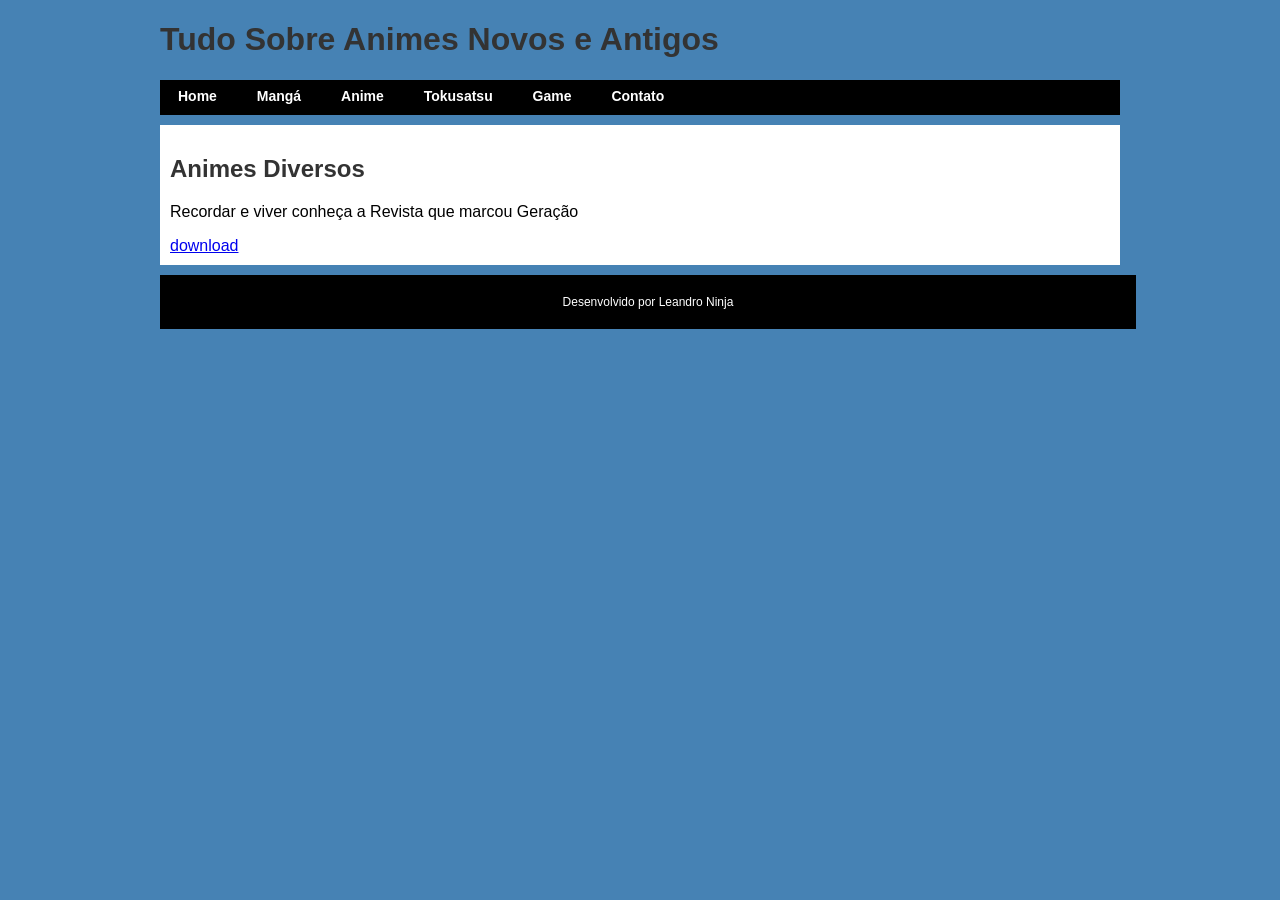
==== anime.html @ bd8b6b7f "Substitui arquivos placeholder pelos arquivos reais do projeto Adiciona todos os arquivos originais:" ====
﻿<!DOCTYPE html>

<html lang="pt-br">

<head>
<meta charset="utf-8">
<title>Animes Diversos</title>
<meta name="description" content="Donwloads,Links,App">
<link rel="icon" href="favicon.ico">
<link rel="stylesheet" type="text/css" href="style.css">
</head>


<body>

<header>
<h1>Tudo Sobre Animes Novos e Antigos</h1>
</header>
<nav>
<ul>
<li><a href="index.html">Home</a></li>
<li><a href="manga.html">Mangá</a></li>
<li><a href="anime.html">Anime</a></li>
<li><a href="tokusatsu.html">Tokusatsu</a></li>
<li><a href="game.html">Game</a></li>
<li><a href="contato.html">Contato</a></li>
</ul>
</nav>
<section>
<h2>Animes Diversos</h2>
<p>Recordar e viver conheça a Revista que marcou Geração</p>
<a href="Revista Herói 001.pdf" target=_blank">download</a>
</section>

<footer>
<p>Desenvolvido por Leandro Ninja</p>
</footer>
</body>
---- style.css ----
﻿/* Estilos gerais do corpo da página */
body {
    background-color: #4682B4;
    margin: 0;
    padding: 0;
    font-family: Arial, sans-serif;
}

/* Estilos para os títulos */
h1,
h2,
h3 {
    font-family: Verdana, sans-serif;
    color: #333;
}

/* Estilos para as seções */
section {
    background-color: #ffffff;
    font-family: Arial, sans-serif;
    padding: 10px;
    margin: 10px 0;
}

/* Estilos para o rodapé */
footer {
    background-color: #000000;
    color: #ffffff;
    font-family: Verdana, sans-serif;
    font-size: 12px;
    text-align: center;
    padding: 8px;
    position: relative;
    bottom: 0;
    width: 100%;
}

/* Estilos para imagens e vídeos */
img,
video {
    max-width: 100%;
    height: auto;
}

/* Estilos para a barra de navegação */
nav {
    background-color: #000000;
    height: 35px;
    font-family: Verdana, sans-serif;
    font-weight: bold;
    font-size: 14px;
}

nav ul {
    height: auto;
    padding: 8px 0;
    margin: 0;
    list-style: none;
}

nav li {
    display: inline;
    padding: 10px;
    margin: 0;
}

nav a {
    text-decoration: none;
    color: #ffffff;
    padding: 8px;
}

nav a:hover {
    background-color: #0000CD;
}

/* Media Queries para Responsividade */

/* Para telas maiores que 960px */
@media all and (min-width: 960px) {
    body {
        width: 960px;
        margin: auto;
    }
}

/* Para telas menores que 480px */
@media all and (max-width: 480px) {
    nav {
        height: 100%;
    }

    nav li {
        display: block;
        padding: 10px;
        margin: 0;
    }
}
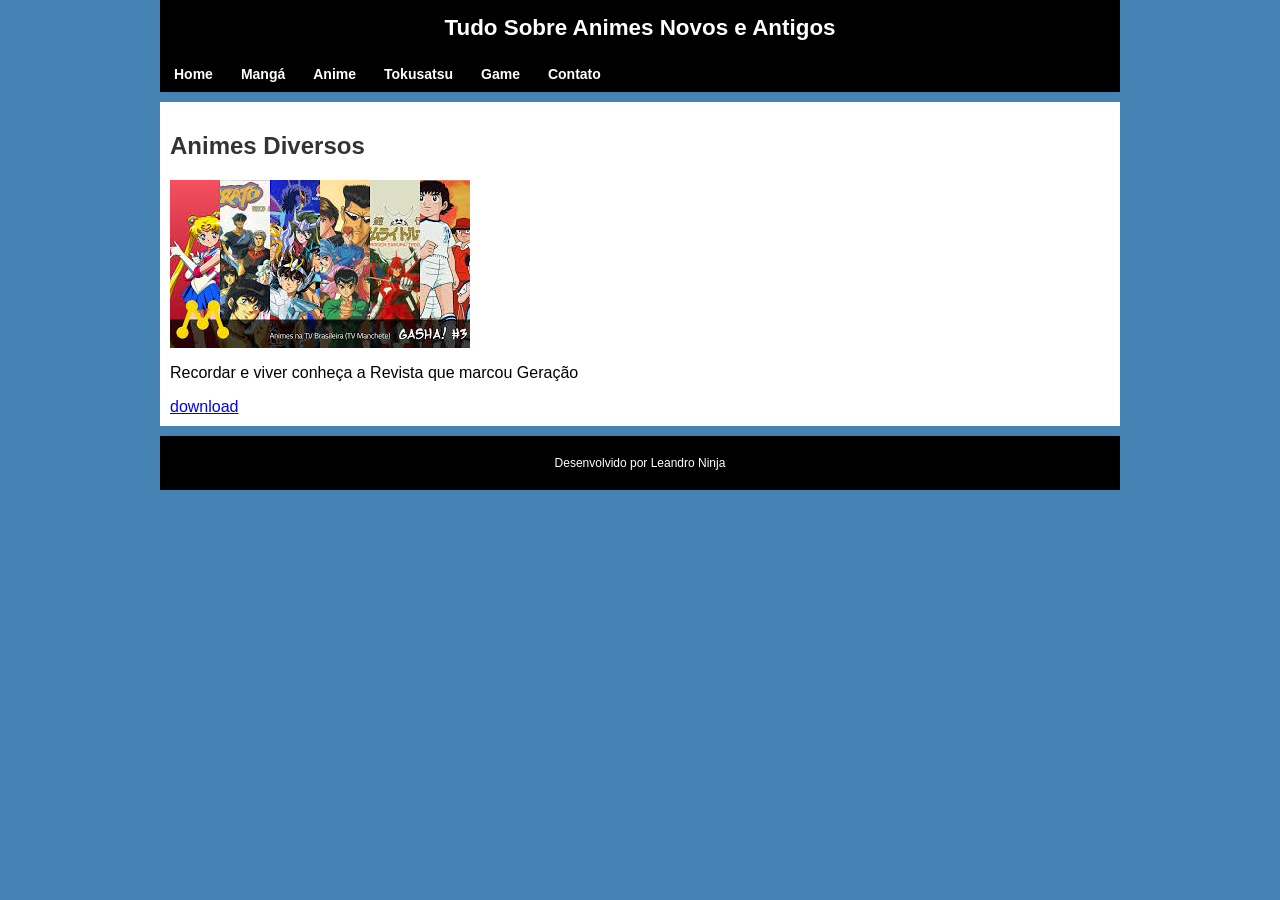
==== commit 60f70fc6: "Adiciona imagens nas páginas sem conteúdo visual e melhora CSS - tokusatsu.html: adiciona tokusatsu." ====
--- a/anime.html
+++ b/anime.html
@@ -4,6 +4,7 @@
 
 <head>
 <meta charset="utf-8">
+<meta name="viewport" content="width=device-width, initial-scale=1.0">
 <title>Animes Diversos</title>
 <meta name="description" content="Donwloads,Links,App">
 <link rel="icon" href="favicon.ico">
@@ -28,11 +29,13 @@
 </nav>
 <section>
 <h2>Animes Diversos</h2>
+<img src="animes.jpg" alt="animes diversos" title="Animes">
 <p>Recordar e viver conheça a Revista que marcou Geração</p>
-<a href="Revista Herói 001.pdf" target=_blank">download</a>
+<a href="Revista Herói 001.pdf" target="_blank">download</a>
 </section>
 
 <footer>
 <p>Desenvolvido por Leandro Ninja</p>
 </footer>
-</body>+</body>
+</html>
--- a/style.css
+++ b/style.css
@@ -6,12 +6,26 @@
     font-family: Arial, sans-serif;
 }
 
+/* Estilos para o cabeçalho */
+header {
+    background-color: #000000;
+    color: #ffffff;
+    padding: 15px 10px;
+    text-align: center;
+}
+
 /* Estilos para os títulos */
 h1,
 h2,
 h3 {
     font-family: Verdana, sans-serif;
     color: #333;
+}
+
+header h1 {
+    color: #ffffff;
+    margin: 0;
+    font-size: 1.4em;
 }
 
 /* Estilos para as seções */
@@ -33,6 +47,7 @@
     position: relative;
     bottom: 0;
     width: 100%;
+    box-sizing: border-box;
 }
 
 /* Estilos para imagens e vídeos */
@@ -40,38 +55,53 @@
 video {
     max-width: 100%;
     height: auto;
+    display: block;
+}
+
+/* Legenda de imagens */
+figcaption {
+    font-size: 12px;
+    color: #666;
+    text-align: center;
+    margin-top: 4px;
 }
 
 /* Estilos para a barra de navegação */
 nav {
     background-color: #000000;
-    height: 35px;
     font-family: Verdana, sans-serif;
     font-weight: bold;
     font-size: 14px;
 }
 
 nav ul {
-    height: auto;
-    padding: 8px 0;
+    padding: 0;
     margin: 0;
     list-style: none;
+    display: flex;
+    flex-wrap: wrap;
 }
 
 nav li {
-    display: inline;
-    padding: 10px;
+    padding: 0;
     margin: 0;
 }
 
 nav a {
+    display: block;
     text-decoration: none;
     color: #ffffff;
-    padding: 8px;
+    padding: 10px 14px;
 }
 
 nav a:hover {
     background-color: #0000CD;
+}
+
+/* Estilos para links de redes sociais */
+section a img {
+    display: inline-block;
+    margin: 4px;
 }
 
 /* Media Queries para Responsividade */
@@ -86,13 +116,16 @@
 
 /* Para telas menores que 480px */
 @media all and (max-width: 480px) {
-    nav {
-        height: 100%;
+    nav ul {
+        flex-direction: column;
     }
 
-    nav li {
-        display: block;
+    nav a {
         padding: 10px;
-        margin: 0;
+        border-bottom: 1px solid #222;
+    }
+
+    header h1 {
+        font-size: 1.1em;
     }
 }
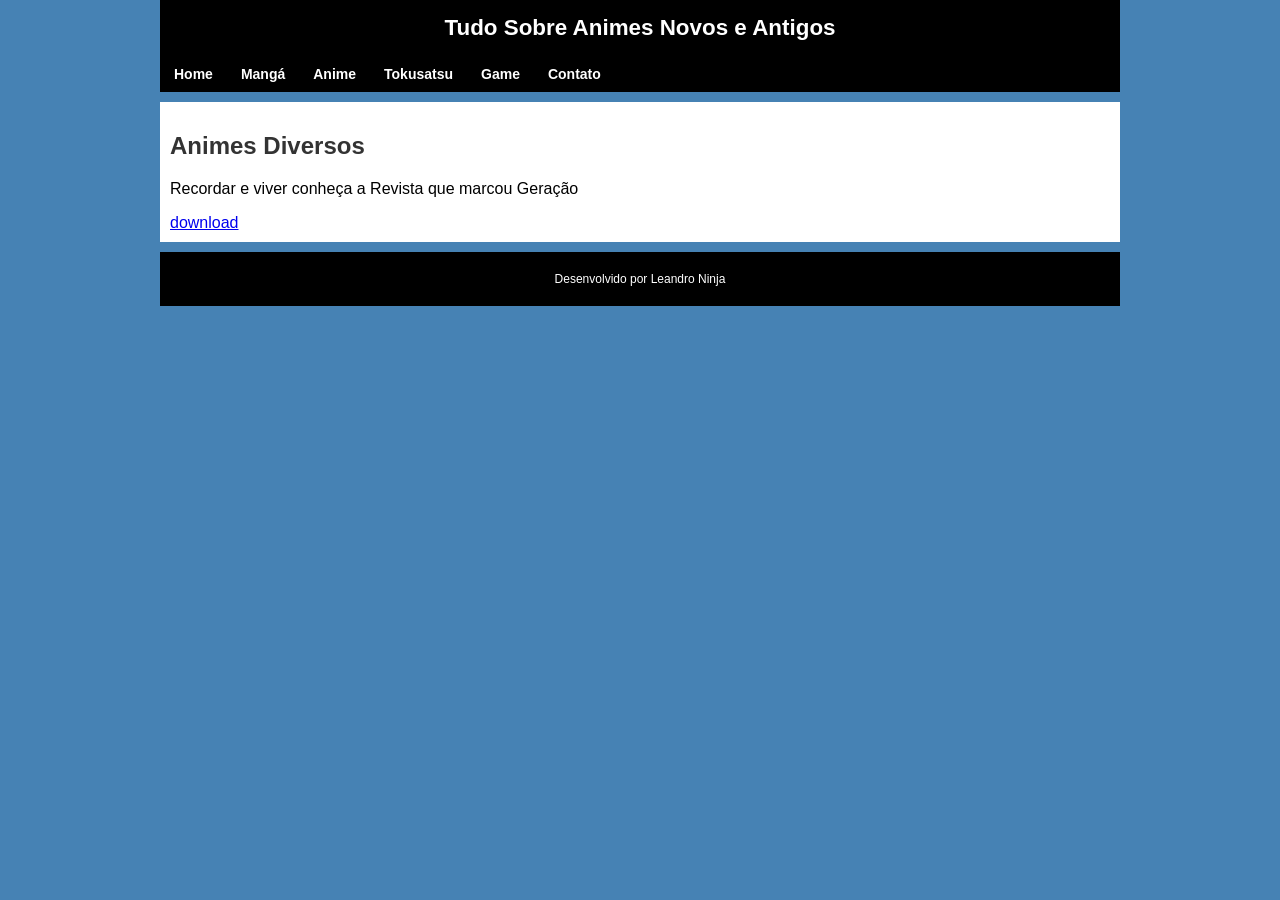
==== commit 58d10c64: "Merge pull request #5 from leandroninja/fix/bugs-html Corrige bugs de HTML em todas as páginas" ====
--- a/anime.html
+++ b/anime.html
@@ -29,7 +29,6 @@
 </nav>
 <section>
 <h2>Animes Diversos</h2>
-<img src="animes.jpg" alt="animes diversos" title="Animes">
 <p>Recordar e viver conheça a Revista que marcou Geração</p>
 <a href="Revista Herói 001.pdf" target="_blank">download</a>
 </section>
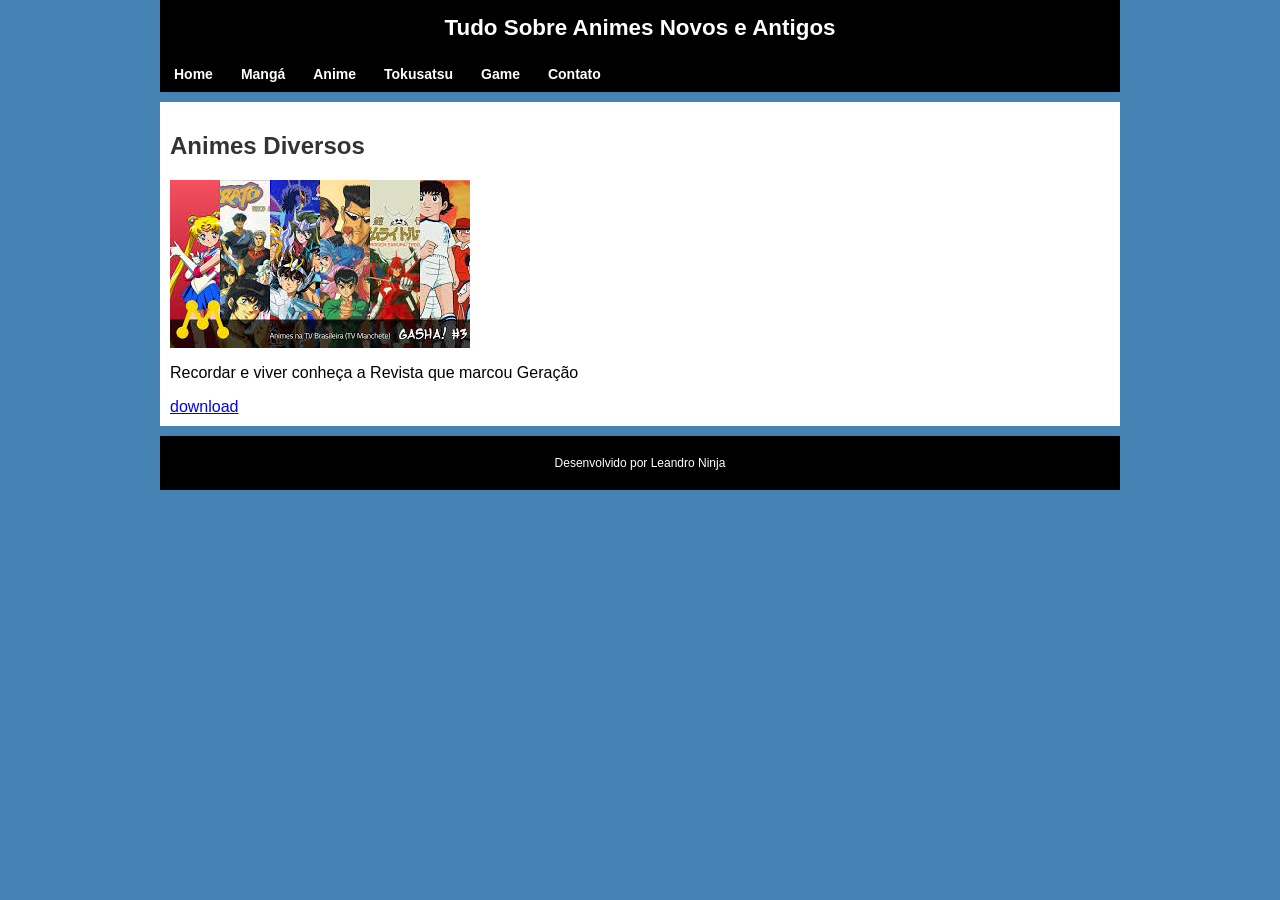
==== commit 84259763: "Merge pull request #6 from leandroninja/feature/imagens-e-css Adiciona imagens nas páginas sem conte" ====
--- a/anime.html
+++ b/anime.html
@@ -29,6 +29,7 @@
 </nav>
 <section>
 <h2>Animes Diversos</h2>
+<img src="animes.jpg" alt="animes diversos" title="Animes">
 <p>Recordar e viver conheça a Revista que marcou Geração</p>
 <a href="Revista Herói 001.pdf" target="_blank">download</a>
 </section>
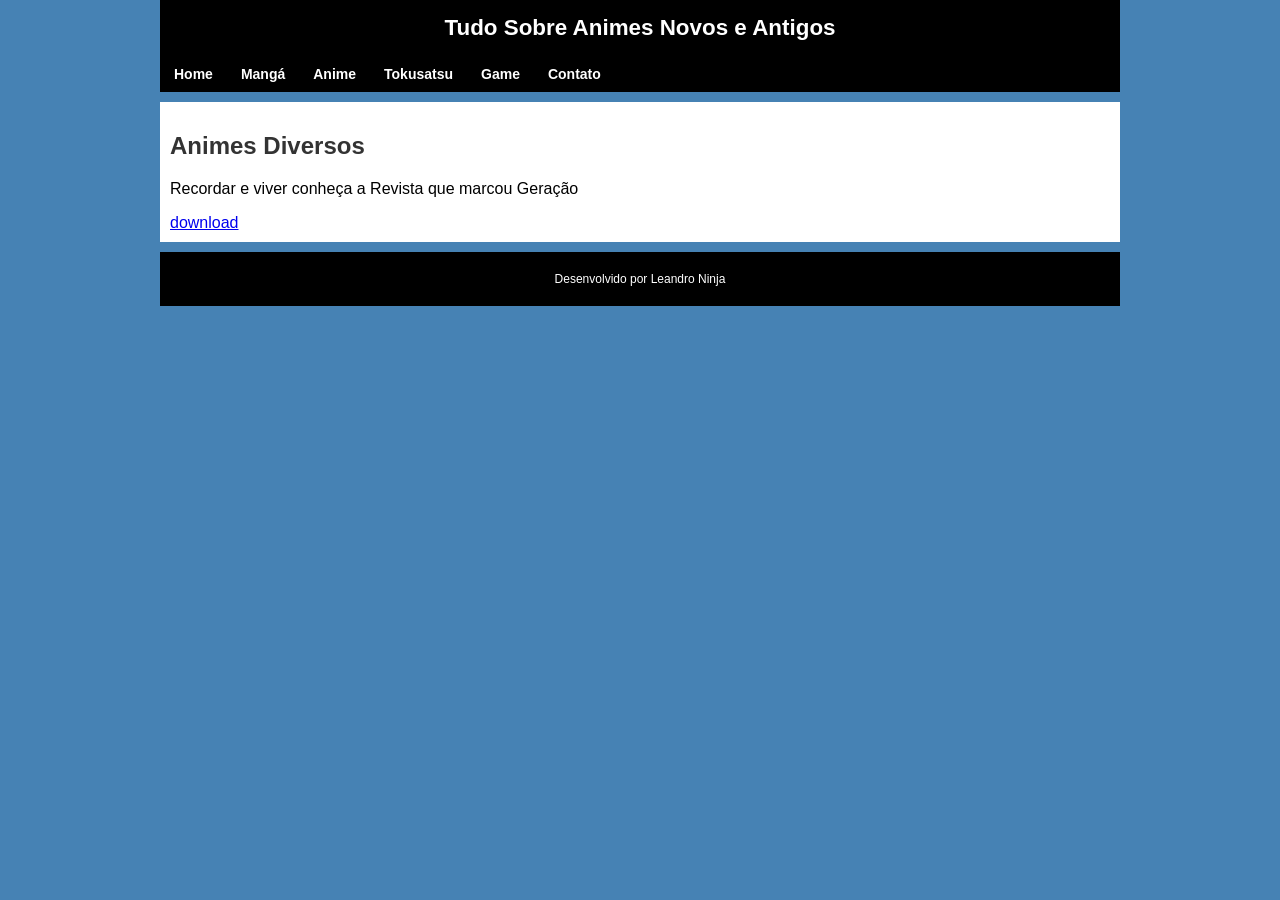
==== commit 50a896ad: "Merge pull request #7 from leandroninja/fix/correcoes-html Corrige bugs de HTML em todas as páginas" ====
--- a/anime.html
+++ b/anime.html
@@ -29,7 +29,6 @@
 </nav>
 <section>
 <h2>Animes Diversos</h2>
-<img src="animes.jpg" alt="animes diversos" title="Animes">
 <p>Recordar e viver conheça a Revista que marcou Geração</p>
 <a href="Revista Herói 001.pdf" target="_blank">download</a>
 </section>
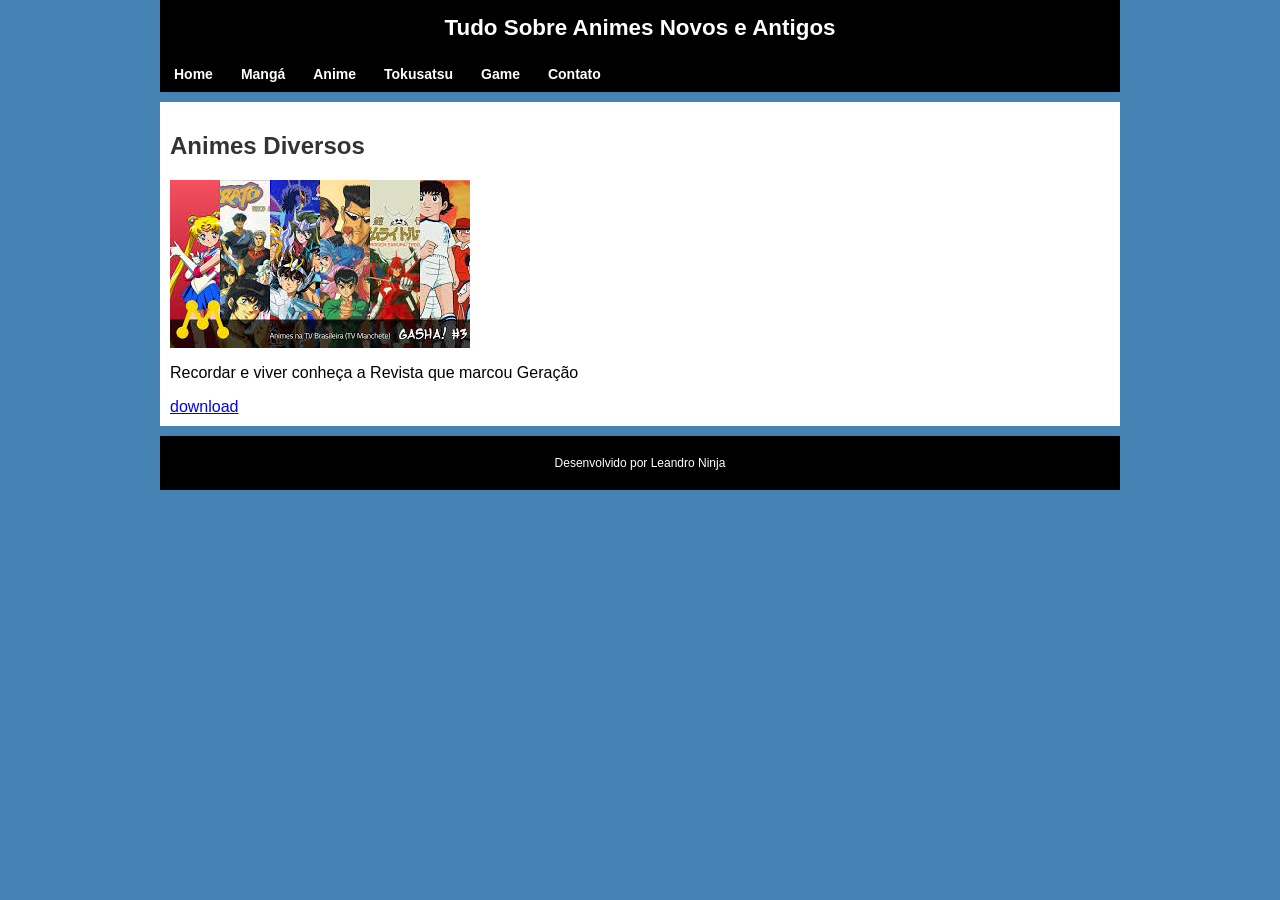
==== commit 5d48a2be: "Merge pull request #8 from leandroninja/feature/imagens-e-css-v2 Adiciona imagens faltantes e melhor" ====
--- a/anime.html
+++ b/anime.html
@@ -29,6 +29,7 @@
 </nav>
 <section>
 <h2>Animes Diversos</h2>
+<img src="animes.jpg" alt="animes diversos" title="Animes">
 <p>Recordar e viver conheça a Revista que marcou Geração</p>
 <a href="Revista Herói 001.pdf" target="_blank">download</a>
 </section>
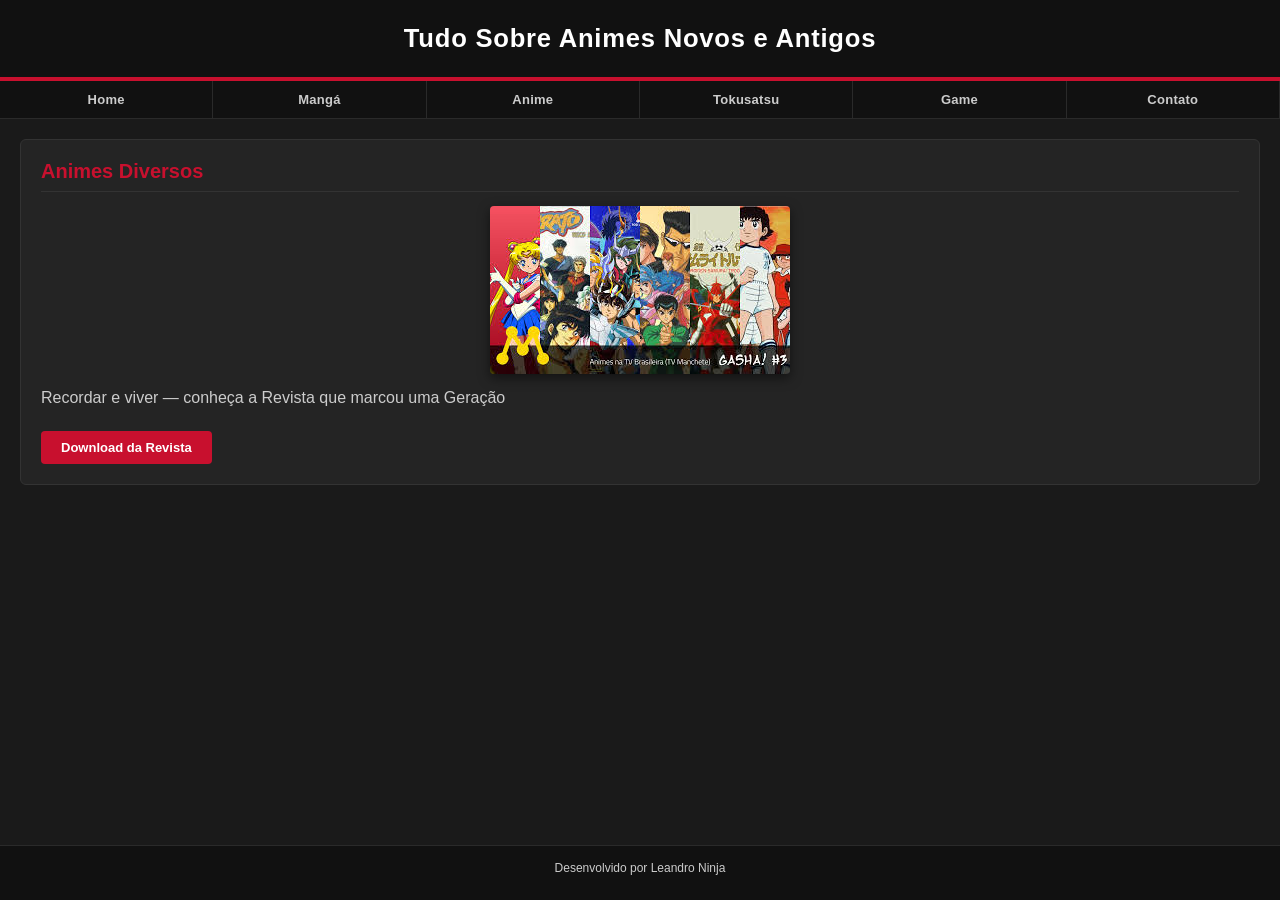
==== commit 23b61578: "Redesenha visual completo do site CSS totalmente reescrito: tema escuro com fundo #1a1a1a, header pr" ====
--- a/anime.html
+++ b/anime.html
@@ -1,22 +1,19 @@
-﻿<!DOCTYPE html>
-
+<!DOCTYPE html>
 <html lang="pt-br">
-
 <head>
 <meta charset="utf-8">
 <meta name="viewport" content="width=device-width, initial-scale=1.0">
-<title>Animes Diversos</title>
-<meta name="description" content="Donwloads,Links,App">
+<title>Animes - Jovem Ninja</title>
+<meta name="description" content="Downloads, Links e conteúdo sobre Animes">
 <link rel="icon" href="favicon.ico">
 <link rel="stylesheet" type="text/css" href="style.css">
 </head>
-
-
 <body>
 
 <header>
 <h1>Tudo Sobre Animes Novos e Antigos</h1>
 </header>
+
 <nav>
 <ul>
 <li><a href="index.html">Home</a></li>
@@ -27,15 +24,18 @@
 <li><a href="contato.html">Contato</a></li>
 </ul>
 </nav>
+
+<main>
 <section>
 <h2>Animes Diversos</h2>
 <img src="animes.jpg" alt="animes diversos" title="Animes">
-<p>Recordar e viver conheça a Revista que marcou Geração</p>
-<a href="Revista Herói 001.pdf" target="_blank">download</a>
+<p>Recordar e viver — conheça a Revista que marcou uma Geração</p>
+<a href="Revista Herói 001.pdf" target="_blank">Download da Revista</a>
 </section>
+</main>
 
 <footer>
 <p>Desenvolvido por Leandro Ninja</p>
 </footer>
 </body>
-</html>+</html>
--- a/style.css
+++ b/style.css
@@ -1,131 +1,250 @@
-﻿/* Estilos gerais do corpo da página */
-body {
-    background-color: #4682B4;
+/* === Reset base === */
+*, *::before, *::after {
+    box-sizing: border-box;
     margin: 0;
     padding: 0;
-    font-family: Arial, sans-serif;
-}
-
-/* Estilos para o cabeçalho */
+}
+
+/* === Corpo === */
+body {
+    background-color: #1a1a1a;
+    font-family: 'Segoe UI', Arial, sans-serif;
+    color: #e0e0e0;
+    min-height: 100vh;
+    display: flex;
+    flex-direction: column;
+}
+
+/* === Container central === */
+.wrapper {
+    max-width: 960px;
+    margin: 0 auto;
+    width: 100%;
+    flex: 1;
+    display: flex;
+    flex-direction: column;
+}
+
+/* === Header === */
 header {
-    background-color: #000000;
-    color: #ffffff;
-    padding: 15px 10px;
-    text-align: center;
-}
-
-/* Estilos para os títulos */
-h1,
-h2,
+    background-color: #111111;
+    border-bottom: 4px solid #c8102e;
+    padding: 22px 20px;
+    text-align: center;
+}
+
+header h1 {
+    font-family: Verdana, sans-serif;
+    font-size: 1.6em;
+    color: #ffffff;
+    letter-spacing: 0.03em;
+    line-height: 1.3;
+}
+
+/* === Navegação === */
+nav {
+    background-color: #111111;
+    border-bottom: 1px solid #2a2a2a;
+}
+
+nav ul {
+    list-style: none;
+    display: flex;
+    flex-wrap: wrap;
+}
+
+nav li {
+    flex: 1;
+}
+
+nav a {
+    display: block;
+    text-align: center;
+    padding: 11px 8px;
+    text-decoration: none;
+    color: #cccccc;
+    font-family: Verdana, sans-serif;
+    font-weight: bold;
+    font-size: 13px;
+    letter-spacing: 0.02em;
+    transition: background-color 0.2s, color 0.2s;
+    border-right: 1px solid #2a2a2a;
+}
+
+nav a:hover {
+    background-color: #c8102e;
+    color: #ffffff;
+}
+
+/* === Conteúdo principal === */
+main {
+    flex: 1;
+    padding: 20px;
+    background-color: #1a1a1a;
+}
+
+/* === Seções === */
+section {
+    background-color: #242424;
+    border: 1px solid #333333;
+    border-radius: 6px;
+    padding: 20px;
+    margin-bottom: 20px;
+}
+
+/* === Títulos === */
+h1, h2, h3 {
+    font-family: Verdana, sans-serif;
+}
+
+h2 {
+    color: #c8102e;
+    font-size: 1.25em;
+    margin-bottom: 14px;
+    padding-bottom: 8px;
+    border-bottom: 1px solid #333;
+}
+
 h3 {
-    font-family: Verdana, sans-serif;
-    color: #333;
-}
-
-header h1 {
-    color: #ffffff;
-    margin: 0;
-    font-size: 1.4em;
-}
-
-/* Estilos para as seções */
-section {
-    background-color: #ffffff;
-    font-family: Arial, sans-serif;
-    padding: 10px;
-    margin: 10px 0;
-}
-
-/* Estilos para o rodapé */
-footer {
-    background-color: #000000;
-    color: #ffffff;
-    font-family: Verdana, sans-serif;
-    font-size: 12px;
-    text-align: center;
-    padding: 8px;
-    position: relative;
-    bottom: 0;
-    width: 100%;
-    box-sizing: border-box;
-}
-
-/* Estilos para imagens e vídeos */
-img,
+    color: #ffffff;
+    font-size: 1.05em;
+    margin-bottom: 10px;
+}
+
+/* === Parágrafos e texto === */
+p {
+    line-height: 1.7;
+    color: #cccccc;
+    margin-bottom: 10px;
+}
+
+hr {
+    border: none;
+    border-top: 1px solid #333;
+    margin: 14px 0;
+}
+
+/* === Imagens === */
+img {
+    max-width: 100%;
+    height: auto;
+    display: block;
+    border-radius: 4px;
+}
+
+section > img,
+section figure img {
+    margin: 10px auto;
+    box-shadow: 0 4px 12px rgba(0,0,0,0.5);
+}
+
+/* === Vídeo === */
 video {
     max-width: 100%;
     height: auto;
     display: block;
-}
-
-/* Legenda de imagens */
+    margin: 14px auto;
+    border-radius: 4px;
+    box-shadow: 0 4px 12px rgba(0,0,0,0.5);
+}
+
+/* === figcaption === */
 figcaption {
+    text-align: center;
     font-size: 12px;
-    color: #666;
-    text-align: center;
-    margin-top: 4px;
-}
-
-/* Estilos para a barra de navegação */
-nav {
-    background-color: #000000;
-    font-family: Verdana, sans-serif;
+    color: #888;
+    margin-top: 6px;
+}
+
+/* === Links de download (PDF) === */
+section a[href$=".pdf"] {
+    display: inline-block;
+    margin-top: 10px;
+    padding: 9px 20px;
+    background-color: #c8102e;
+    color: #ffffff;
+    text-decoration: none;
+    border-radius: 4px;
     font-weight: bold;
-    font-size: 14px;
-}
-
-nav ul {
-    padding: 0;
+    font-size: 13px;
+    transition: background-color 0.2s;
+}
+
+section a[href$=".pdf"]:hover {
+    background-color: #a00d25;
+}
+
+/* === Redes sociais (ícones) === */
+.redes-sociais {
+    display: flex;
+    flex-wrap: wrap;
+    gap: 12px;
+    margin-top: 10px;
+}
+
+.redes-sociais a {
+    display: block;
+    transition: transform 0.2s, opacity 0.2s;
+}
+
+.redes-sociais a:hover {
+    transform: scale(1.1);
+    opacity: 0.85;
+}
+
+.redes-sociais img {
+    width: 48px;
+    height: 48px;
+    object-fit: contain;
+    border-radius: 8px;
+    box-shadow: 0 2px 6px rgba(0,0,0,0.4);
     margin: 0;
-    list-style: none;
-    display: flex;
-    flex-wrap: wrap;
-}
-
-nav li {
-    padding: 0;
-    margin: 0;
-}
-
-nav a {
-    display: block;
-    text-decoration: none;
-    color: #ffffff;
-    padding: 10px 14px;
-}
-
-nav a:hover {
-    background-color: #0000CD;
-}
-
-/* Estilos para links de redes sociais */
-section a img {
+}
+
+/* === Email de contato === */
+.email-contato a {
     display: inline-block;
-    margin: 4px;
-}
-
-/* Media Queries para Responsividade */
-
-/* Para telas maiores que 960px */
-@media all and (min-width: 960px) {
-    body {
-        width: 960px;
-        margin: auto;
-    }
-}
-
-/* Para telas menores que 480px */
-@media all and (max-width: 480px) {
-    nav ul {
-        flex-direction: column;
+    transition: transform 0.2s, opacity 0.2s;
+}
+
+.email-contato a:hover {
+    transform: scale(1.05);
+    opacity: 0.85;
+}
+
+.email-contato img {
+    max-width: 120px;
+    border-radius: 4px;
+}
+
+/* === Rodapé === */
+footer {
+    background-color: #111111;
+    border-top: 1px solid #2a2a2a;
+    color: #666666;
+    font-family: Verdana, sans-serif;
+    font-size: 12px;
+    text-align: center;
+    padding: 12px;
+}
+
+/* === Responsivo mobile === */
+@media all and (max-width: 600px) {
+    header h1 {
+        font-size: 1.2em;
+    }
+
+    nav li {
+        flex: none;
+        width: 50%;
     }
 
     nav a {
-        padding: 10px;
-        border-bottom: 1px solid #222;
-    }
-
-    header h1 {
-        font-size: 1.1em;
-    }
-}+        font-size: 12px;
+        padding: 10px 4px;
+    }
+
+    main {
+        padding: 12px;
+    }
+}
